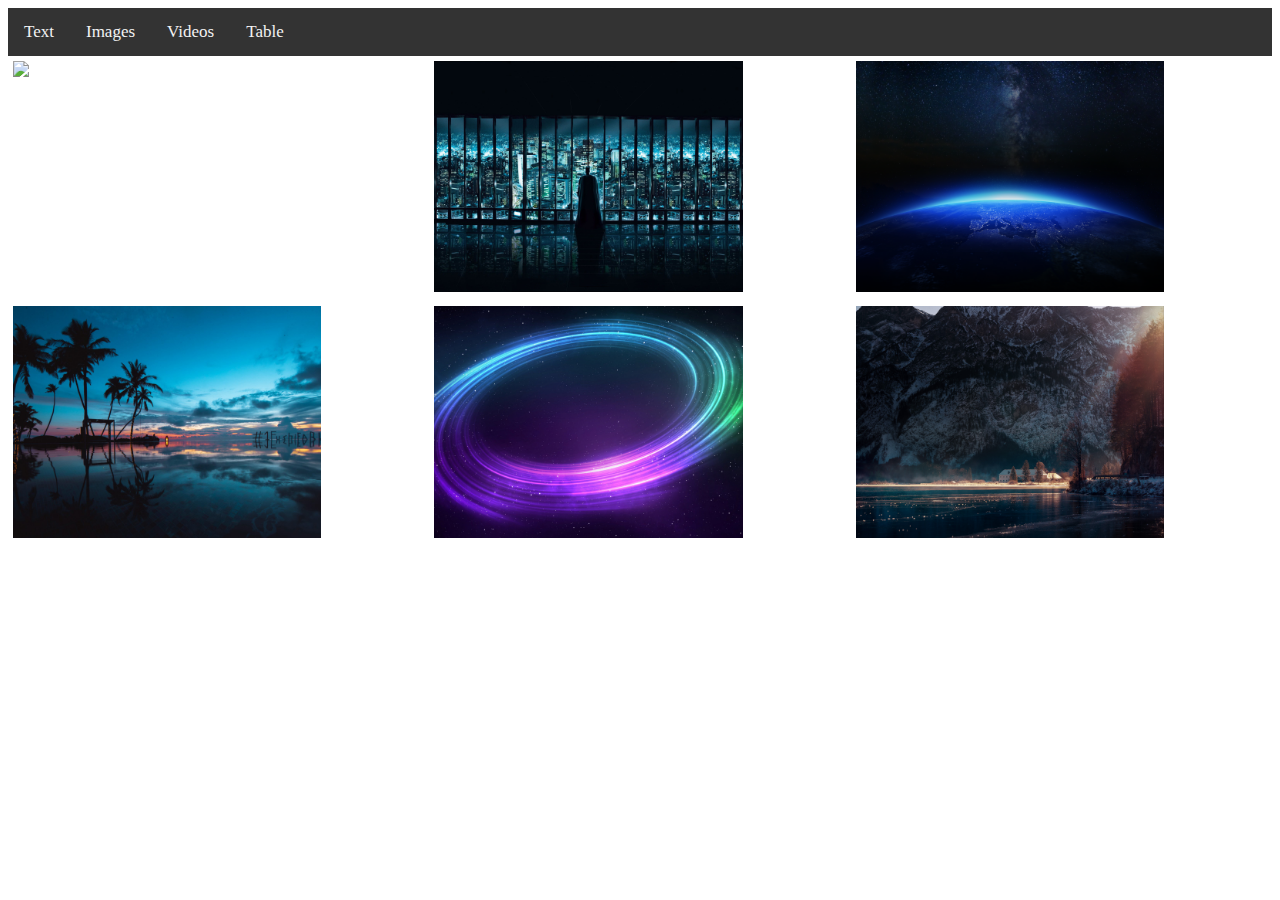
==== images/images.html @ 41cd4f76 "Add files via upload" ====
<!DOCTYPE html>
<html>
    <head>
        <link rel = "stylesheet" href="../style.css">
        <title> CS185 PA1 Yuehan Li </title>
    </head>


    <body>
        <nav>
            <a href="../index.html">Text</a>
            <a href="./images.html">Images</a>
            <a href="../videos/videos.html">Videos</a>
            <a href="../table/table.html">Table</a>
        </nav>
        <div class="row">
            <div class="column">
                <img src="img1.jpg"  style="width:75%">
            </div>
            <div class="column">
                <img src="img2.jpg" style="width:75%">
            </div>
            <div class="column">
                <img src="img3.png"  style="width:75%">
            </div>
            <div class="column">
                <img src="img4.jpg"  style="width:75%">
            </div>
            <div class="column">
                <img src="img5.jpg"  style="width:75%">
            </div>
            <div class="column">
                <img src="img6.jpg"  style="width:75%">
            </div>
        </div>
    </body>
</html>
---- style.css ----
nav{
	overflow: hidden;
	background-color: #333;
}
nav a{
	float: left;
	color: #f2f2f2;
	text-align: center;
	padding: 14px 16px;
	text-decoration: none;
	font-size: 17px;
}

nav a:hover {
  background-color: #ddd;
  color: black;
}

nav a.active {
  background-color: #4CAF50;
  color: white;
}

* {
  box-sizing: border-box;
}

.column{
  float: left;
  width: 33.33%;
  padding: 5px;
}

.row::after {
  content: "";
  clear: both;
  display: table;
}
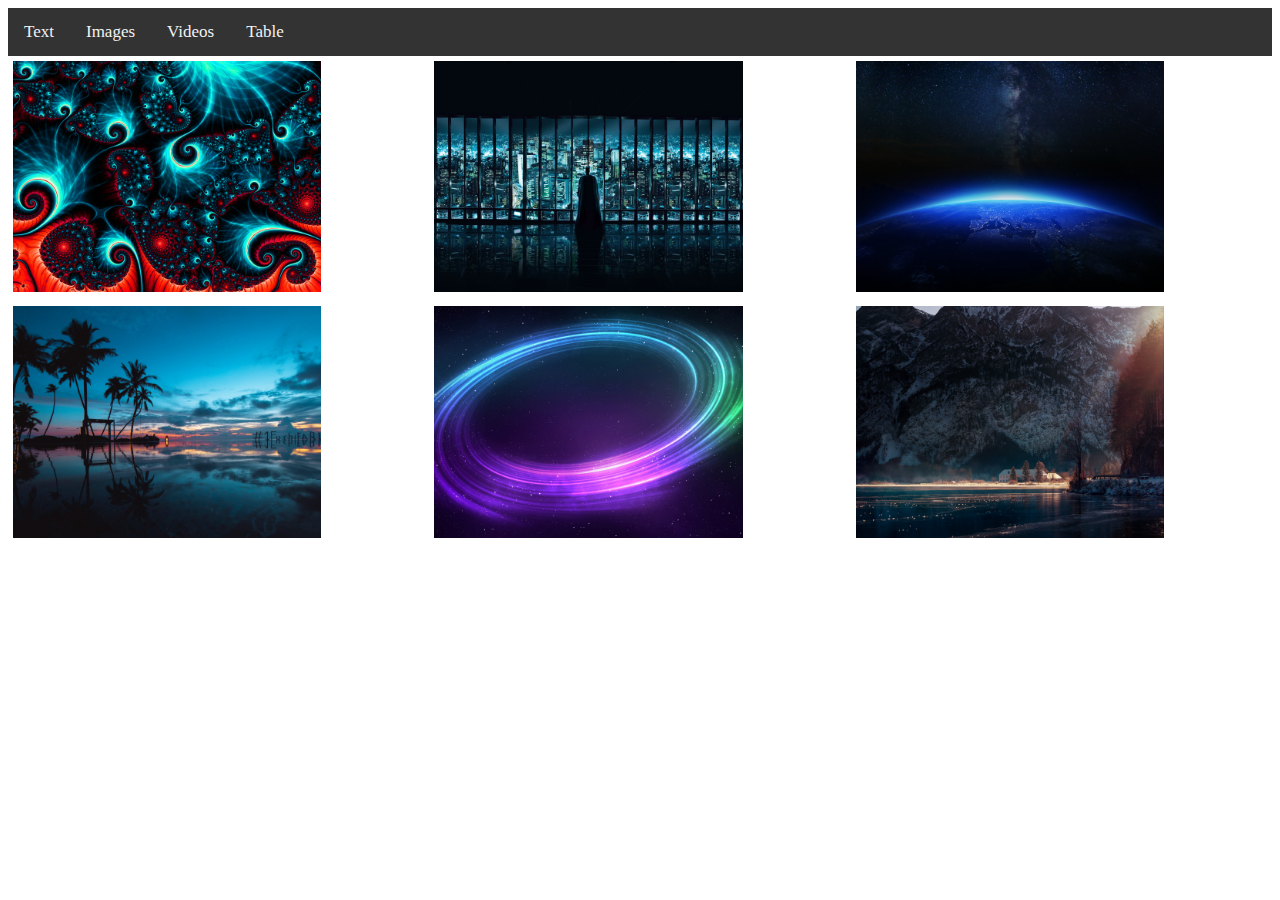
==== commit e50b0a6d: "Update images.html" ====
--- a/images/images.html
+++ b/images/images.html
@@ -15,7 +15,7 @@
         </nav>
         <div class="row">
             <div class="column">
-                <img src="img1.jpg"  style="width:75%">
+                <img src="img1.JPG"  style="width:75%">
             </div>
             <div class="column">
                 <img src="img2.jpg" style="width:75%">
@@ -34,4 +34,4 @@
             </div>
         </div>
     </body>
-</html>+</html>
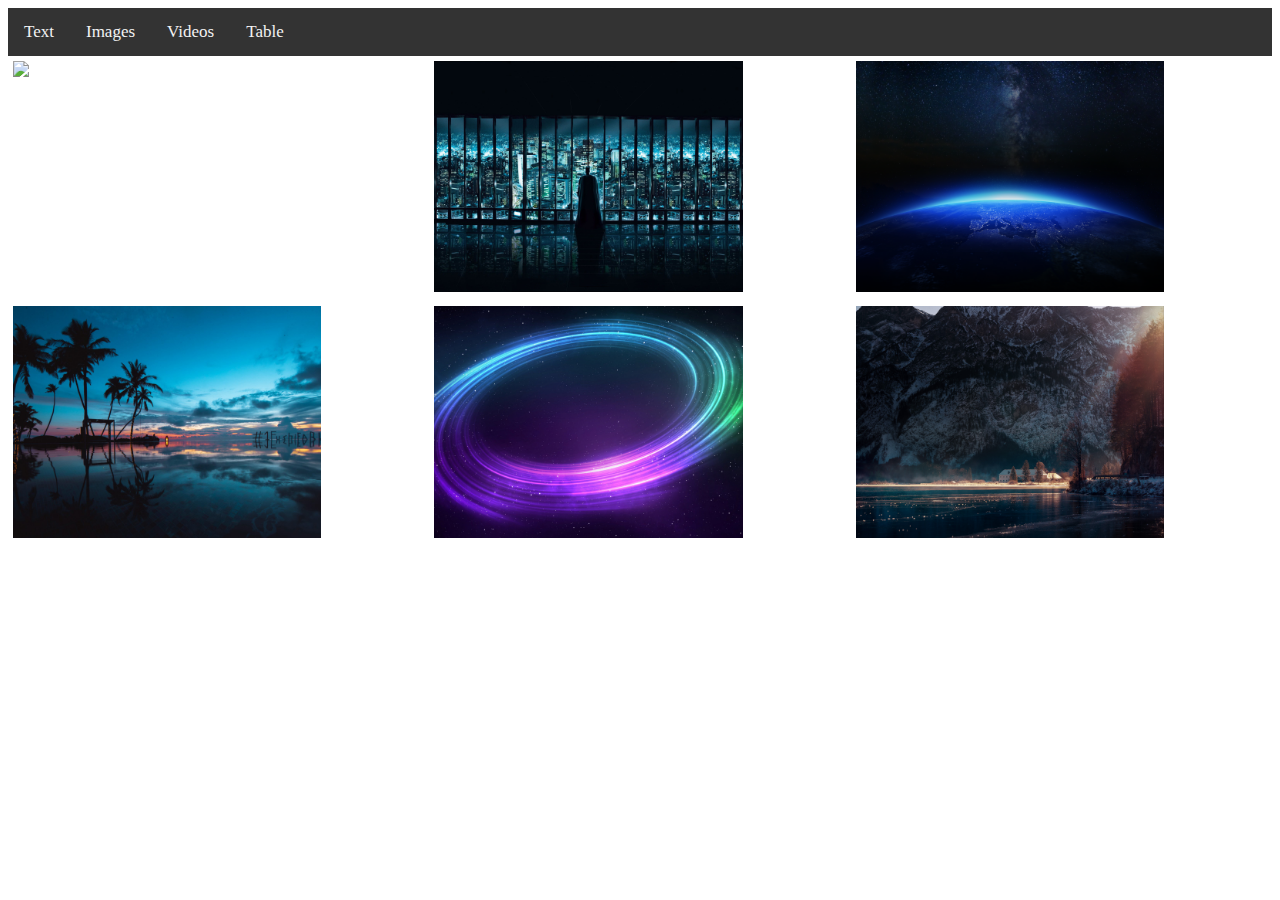
==== commit cdb3c1cc: "Update images.html" ====
--- a/images/images.html
+++ b/images/images.html
@@ -15,7 +15,7 @@
         </nav>
         <div class="row">
             <div class="column">
-                <img src="img1.JPG"  style="width:75%">
+                <img src="img1.jpg"  style="width:75%">
             </div>
             <div class="column">
                 <img src="img2.jpg" style="width:75%">
